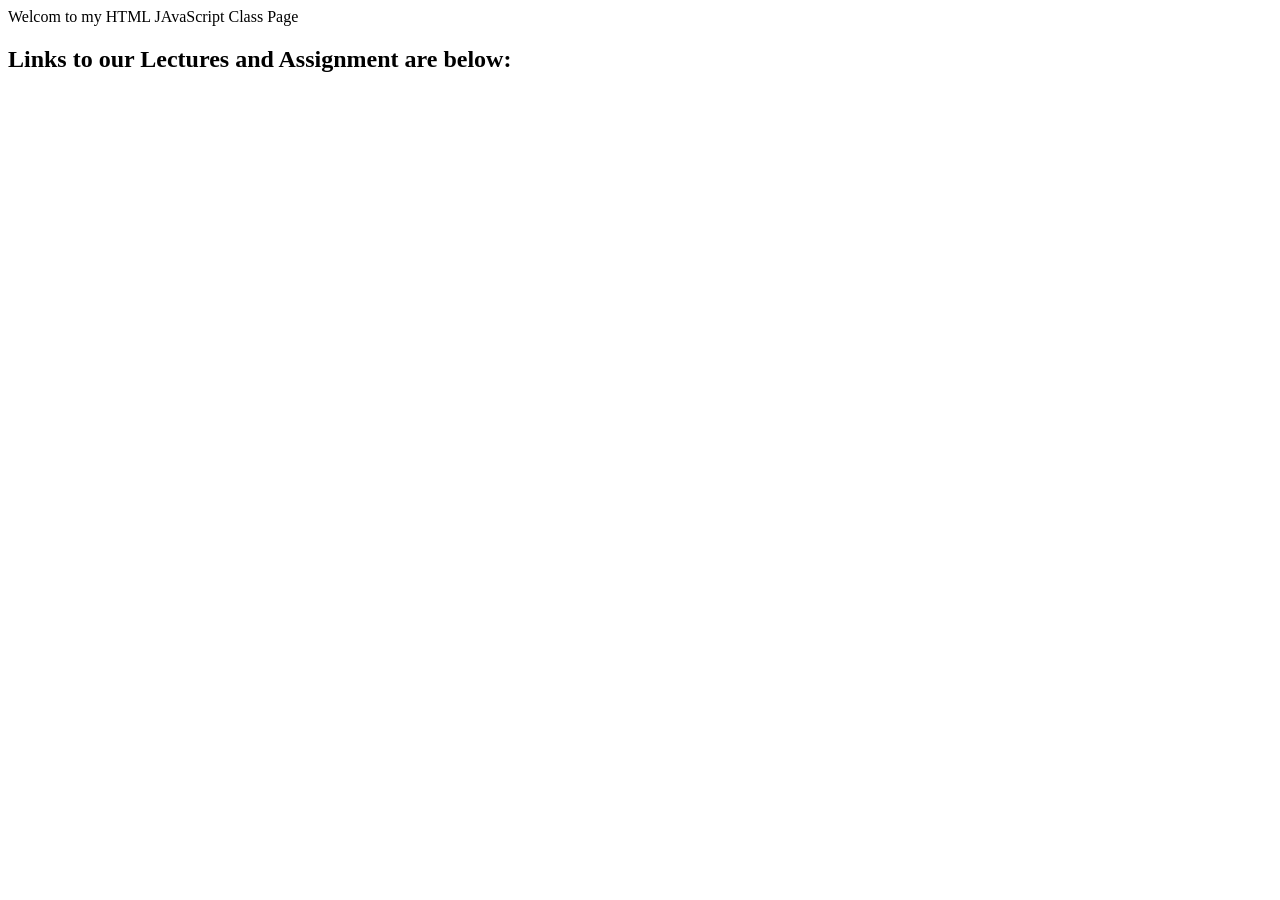
==== index.HTML @ b8075b0c "First commit" ====
<Doctype html>
<html>
    <head>
        <title>Main Page for MTML JAveScript Class</title>
        <meta charset="UTF-8">
         Welcom to my HTML JAvaScript Class Page</h1>
         <h2>Links to our Lectures and Assignment are below:<h2>
    </head>
    <body>
        
    </body>
</html>
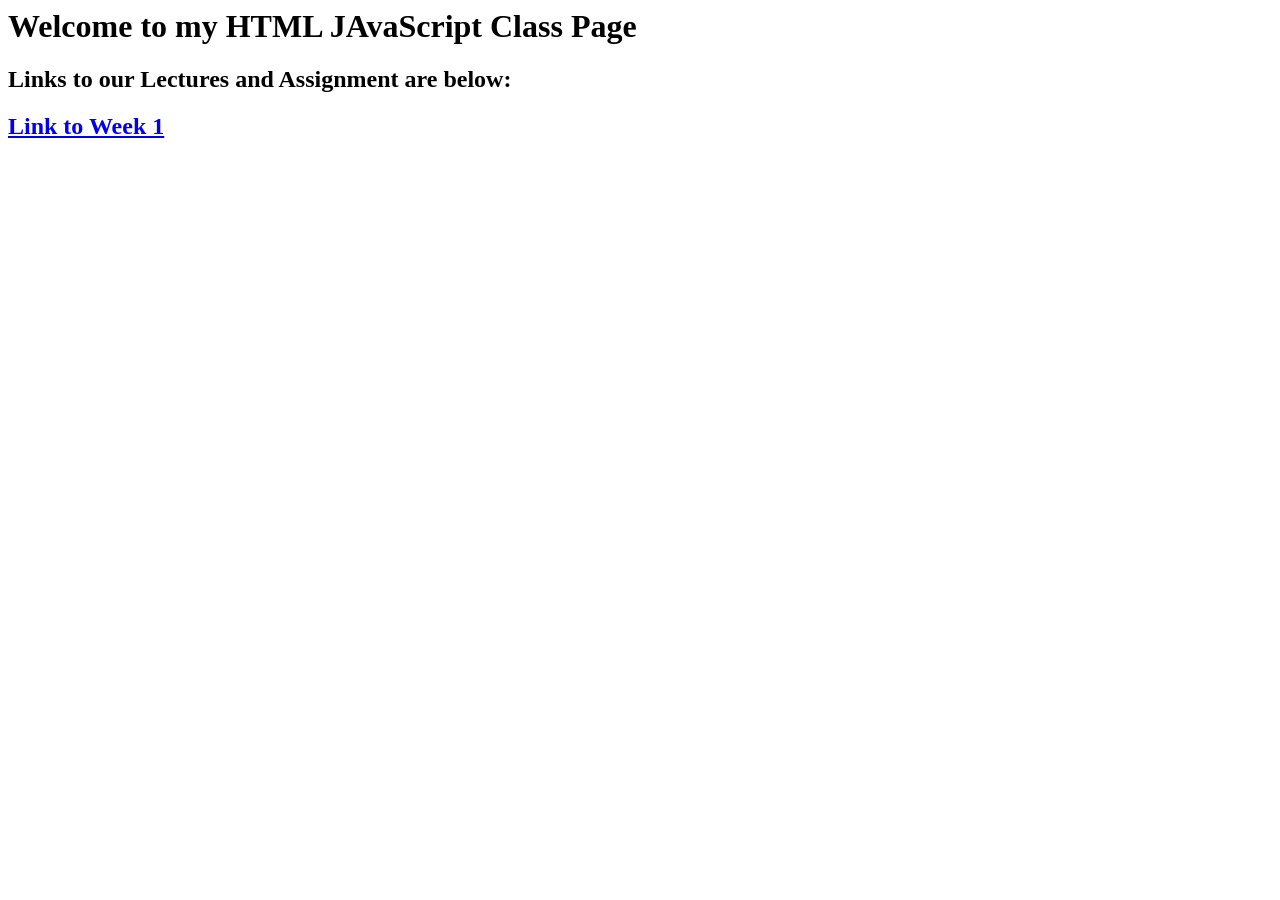
==== commit a0e02962: "Updated Hyperlink" ====
--- a/index.HTML
+++ b/index.HTML
@@ -3,10 +3,11 @@
     <head>
         <title>Main Page for MTML JAveScript Class</title>
         <meta charset="UTF-8">
-         Welcom to my HTML JAvaScript Class Page</h1>
-         <h2>Links to our Lectures and Assignment are below:<h2>
+         
     </head>
     <body>
-        
+        <h1>Welcome to my HTML JAvaScript Class Page</h1>
+        <h2>Links to our Lectures and Assignment are below:<h2>
+        <a href="Week1/index.HTML">Link to Week 1</a>
     </body>
 </html>
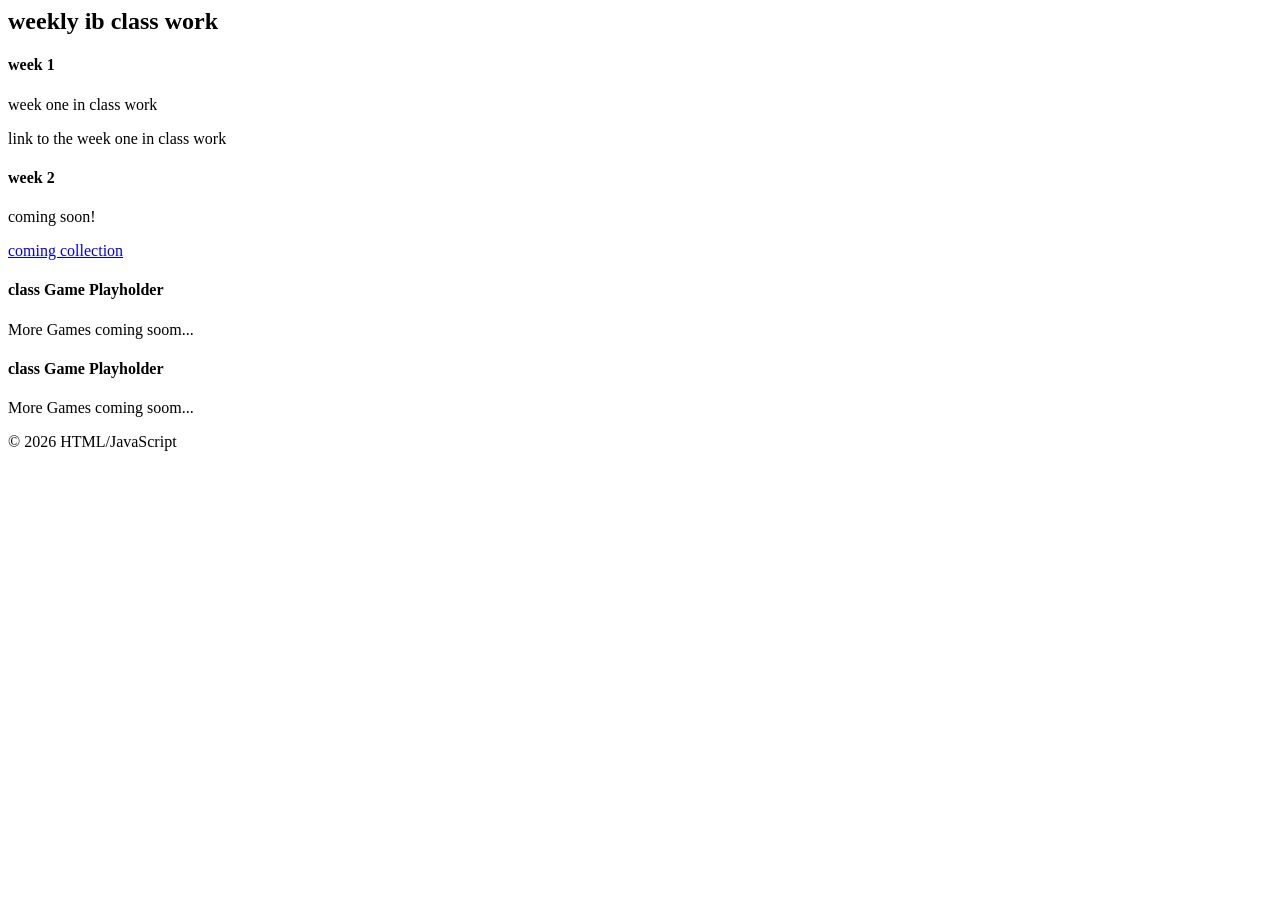
==== commit c56cfa61: "End of Class Week 3 Day 2" ====
--- a/index.HTML
+++ b/index.HTML
@@ -1,13 +1,62 @@
 <Doctype html>
-<html>
+    <html>
+
     <head>
         <title>Main Page for MTML JAveScript Class</title>
         <meta charset="UTF-8">
-         
+        <link nal="stylesheet" href="week1/css/style.css">
     </head>
+
     <body>
-        <h1>Welcome to my HTML JAvaScript Class Page</h1>
-        <h2>Links to our Lectures and Assignment are below:<h2>
-        <a href="Week1/index.HTML">Link to Week 1</a>
+        <header class="nav">
+        </header>
+        <!--section for in-class work-->
+        <section>
+            <h2>weekly ib class work</h2>
+            <div class="card">
+                <div class="card-content">
+                    <h4>week 1</h4>
+                    <p>week one in class work</p>
+                    <a href="week1/index.html" class="btn-primary"></a> link to the week one in class work </a>
+                </div>
+
+            </div>
+            <div class="card-content">
+                <h4> week 2 </h4>
+                <p> coming soon!</p>
+                <a href="#" class="btn=primary">coming collection</a>
+            </div>
+        </section>
+        <section id="games">
+            <div class="grid">
+
+                <div class="card-small">
+                    <div class="card-image placeholder"></div>
+                    <div class="card-content">
+                        <h4> class Game Playholder </h4>
+                        <p>More Games coming soom...</p>
+                    </div>
+
+                </div>
+
+                <div class="card-small">
+                    <div class="card-image placeholder"></div>
+                    <div class="card-content">
+                        <h4> class Game Playholder </h4>
+                        <p>More Games coming soom...</p>
+                    </div>
+
+                </div>
+
+
+            </div>
+            </div>
+
+        </section>
+        <!--footer-->
+        <footer>
+            <p>&copy; 2026 HTML/JavaScript</p>
+        </footer>
     </body>
-</html>+
+    </html>
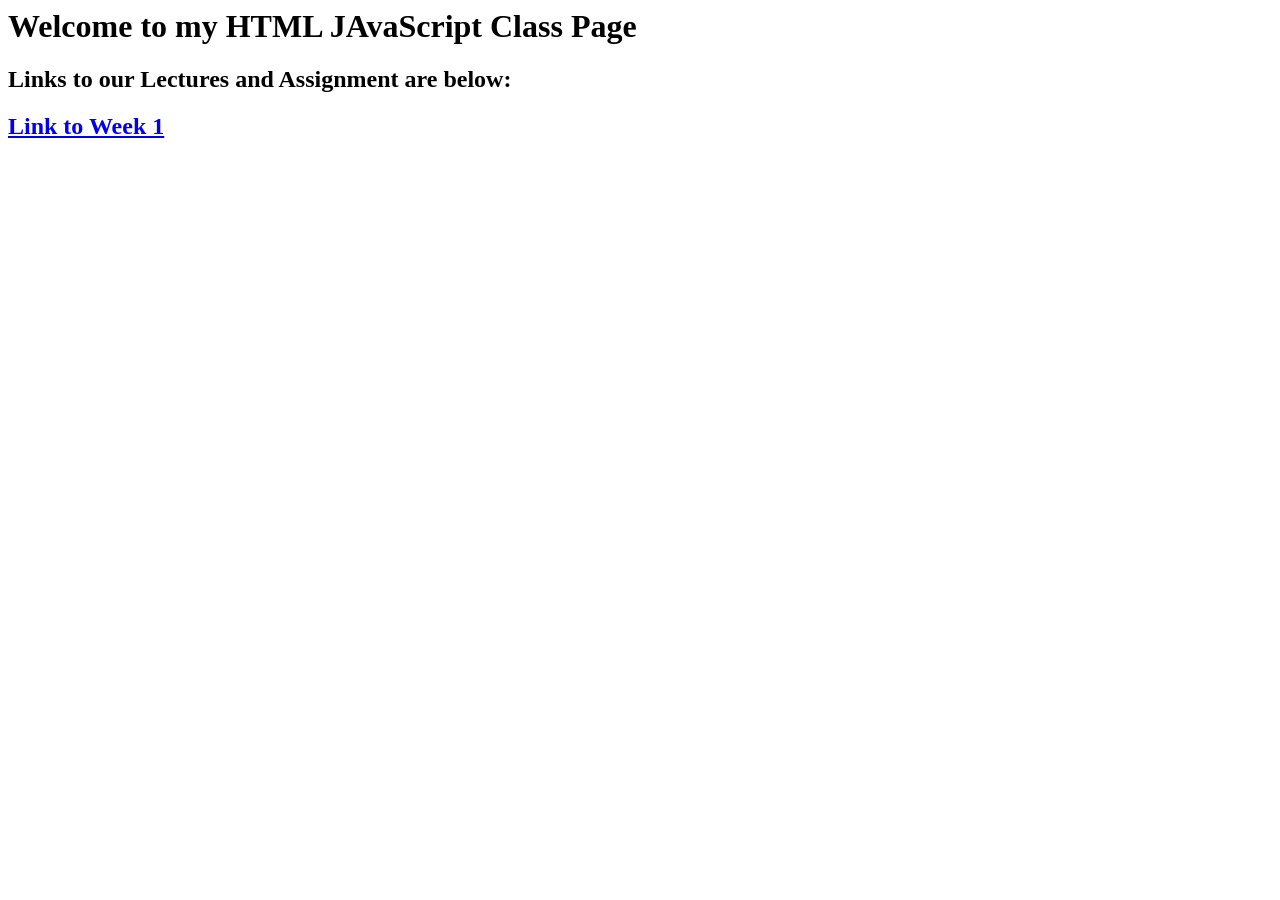
==== commit 4e167ad9: "Week 7 update" ====
--- a/index.HTML
+++ b/index.HTML
@@ -1,62 +1,14 @@
 <Doctype html>
-    <html>
-
+<html>
     <head>
         <title>Main Page for MTML JAveScript Class</title>
         <meta charset="UTF-8">
-        <link nal="stylesheet" href="week1/css/style.css">
+         
     </head>
-
     <body>
-        <header class="nav">
-        </header>
-        <!--section for in-class work-->
-        <section>
-            <h2>weekly ib class work</h2>
-            <div class="card">
-                <div class="card-content">
-                    <h4>week 1</h4>
-                    <p>week one in class work</p>
-                    <a href="week1/index.html" class="btn-primary"></a> link to the week one in class work </a>
-                </div>
-
-            </div>
-            <div class="card-content">
-                <h4> week 2 </h4>
-                <p> coming soon!</p>
-                <a href="#" class="btn=primary">coming collection</a>
-            </div>
-        </section>
-        <section id="games">
-            <div class="grid">
-
-                <div class="card-small">
-                    <div class="card-image placeholder"></div>
-                    <div class="card-content">
-                        <h4> class Game Playholder </h4>
-                        <p>More Games coming soom...</p>
-                    </div>
-
-                </div>
-
-                <div class="card-small">
-                    <div class="card-image placeholder"></div>
-                    <div class="card-content">
-                        <h4> class Game Playholder </h4>
-                        <p>More Games coming soom...</p>
-                    </div>
-
-                </div>
-
-
-            </div>
-            </div>
-
-        </section>
-        <!--footer-->
-        <footer>
-            <p>&copy; 2026 HTML/JavaScript</p>
-        </footer>
+        <h1>Welcome to my HTML JAvaScript Class Page</h1>
+        <h2>Links to our Lectures and Assignment are below:<h2>
+        <a href="Week1/index.HTML">Link to Week 1</a>
+        <p untill we need agin next class...HA HA HAAAA p>
     </body>
-
-    </html>+</html>
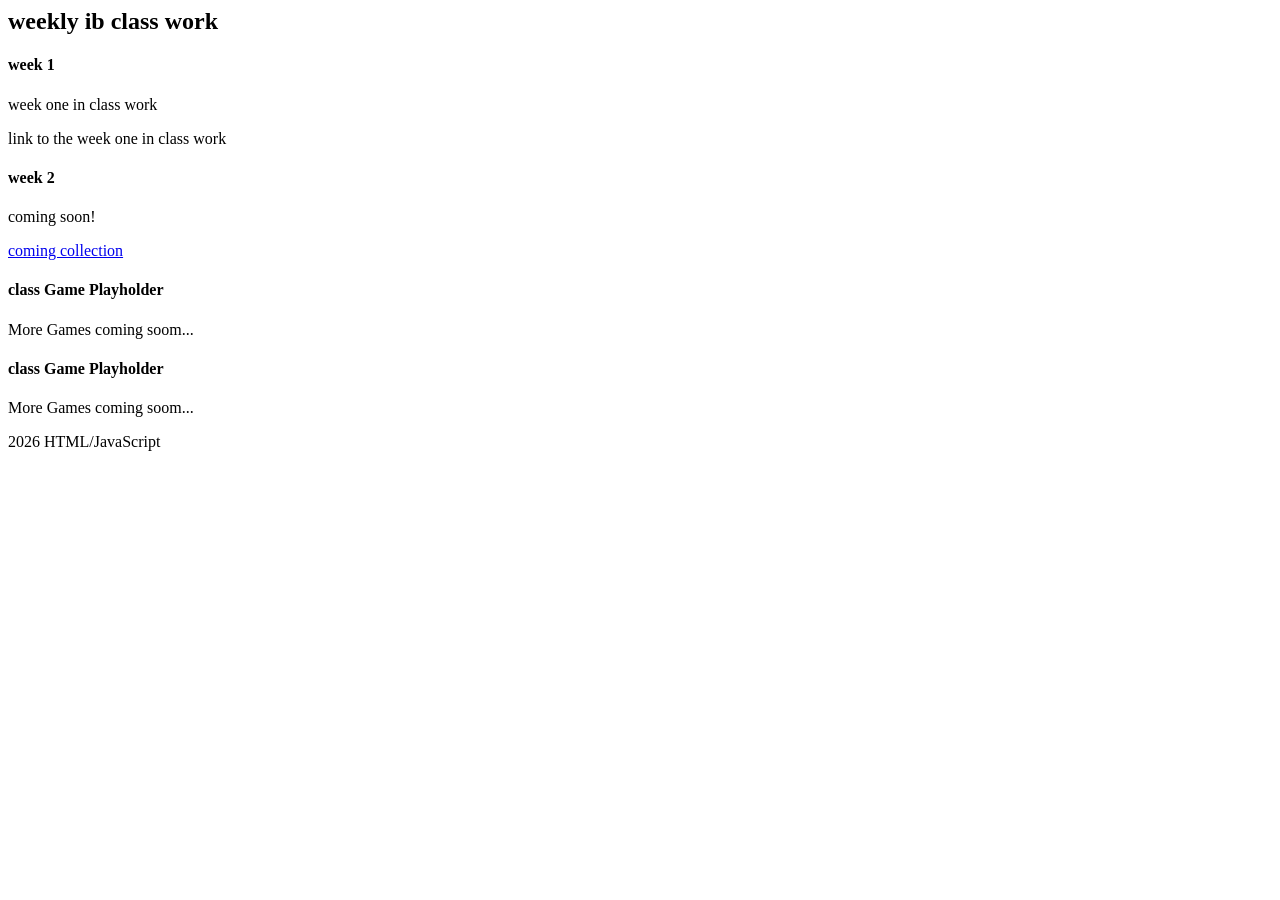
==== commit 801b4447: "Merge branch 'main' of https://github.com/mistro999/HTML-JS-Spring-20206" ====
--- a/index.HTML
+++ b/index.HTML
@@ -1,14 +1,62 @@
 <Doctype html>
-<html>
+    <html>
+
     <head>
         <title>Main Page for MTML JAveScript Class</title>
         <meta charset="UTF-8">
-         
+        <link rel="stylesheet" href="week1/css/style.css">
     </head>
+
     <body>
-        <h1>Welcome to my HTML JAvaScript Class Page</h1>
-        <h2>Links to our Lectures and Assignment are below:<h2>
-        <a href="Week1/index.HTML">Link to Week 1</a>
-        <p untill we need agin next class...HA HA HAAAA p>
+        <header class="nav">
+        </header>
+        <!--section for in-class work-->
+        <section>
+            <h2>weekly ib class work</h2>
+            <div class="card">
+                <div class="card-content">
+                    <h4>week 1</h4>
+                    <p>week one in class work</p>
+                    <a href="week1/index.html" class="btn-primary"></a> link to the week one in class work </a>
+                </div>
+
+            </div>
+            <div class="card-content">
+                <h4> week 2 </h4>
+                <p> coming soon!</p>
+                <a href="#" class="btn=primary">coming collection</a>
+            </div>
+        </section>
+        <section id="games">
+            <div class="grid">
+
+                <div class="card-small">
+                    <div class="card-image placeholder"></div>
+                    <div class="card-content">
+                        <h4> class Game Playholder </h4>
+                        <p>More Games coming soom...</p>
+                    </div>
+
+                </div>
+
+                <div class="card-small">
+                    <div class="card-image placeholder"></div>
+                    <div class="card-content">
+                        <h4> class Game Playholder </h4>
+                        <p>More Games coming soom...</p>
+                    </div>
+
+                </div>
+
+
+            </div>
+            </div>
+
+        </section>
+        <!--footer-->
+        <footer>
+            <p> 2026 HTML/JavaScript</p>
+        </footer>
     </body>
-</html>+
+    </html>
